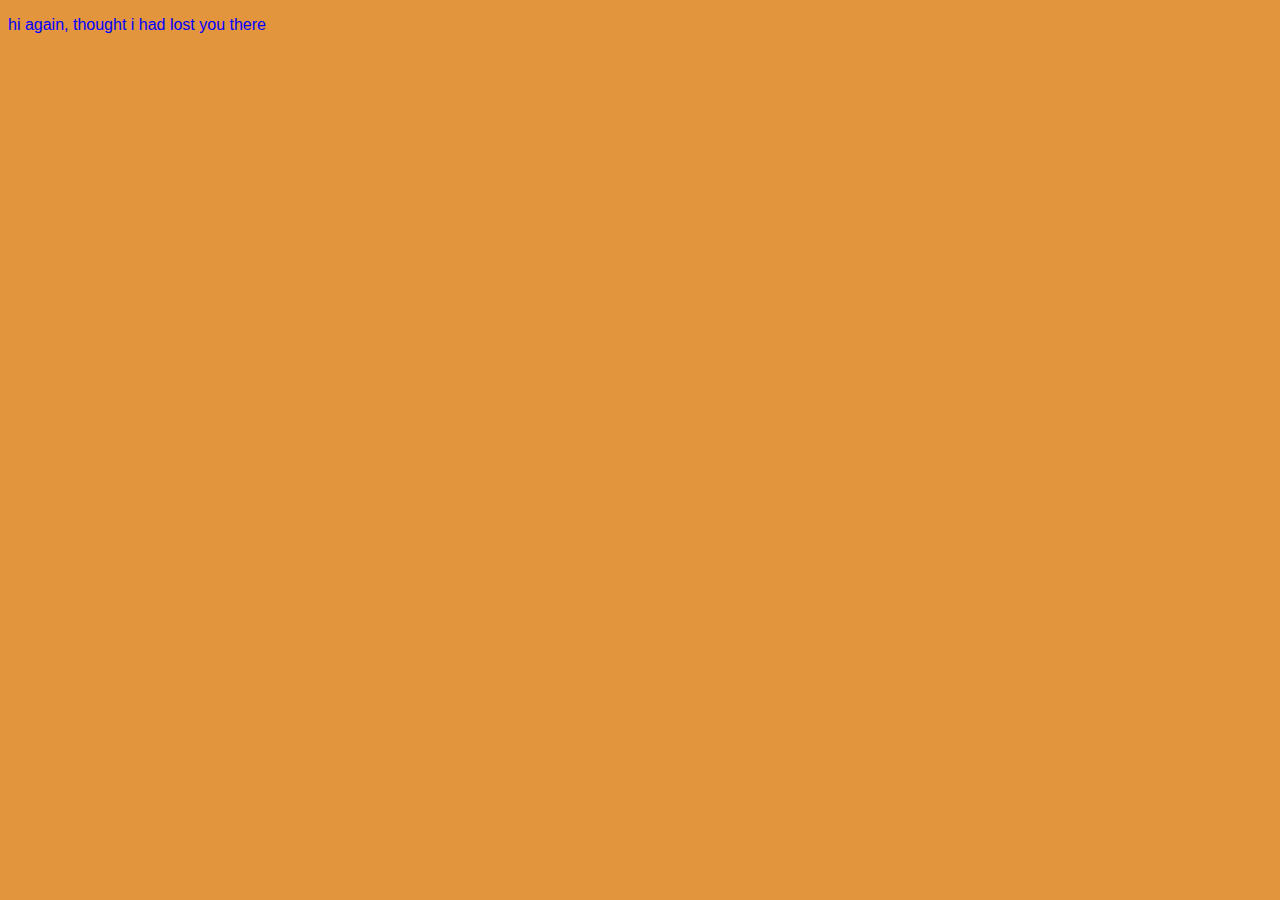
==== about.html @ 37780c00 "Add files via upload" ====
<!DOCTYPE html>
<html lang="en">
<head>
    <meta charset="UTF-8">
    <meta name="viewport" content="width=device-width, initial-scale=1.0">
    <link rel="stylesheet" href="styles.css">
    <title>ABOUT</title>
</head>
<body>
    <p>hi again, thought i had lost you there
    </p>
</body>
</html>
---- styles.css ----
body {
    background-color: rgb(226, 149, 61);
}

p {
    font-family: helvetica;
    color: blue;
}
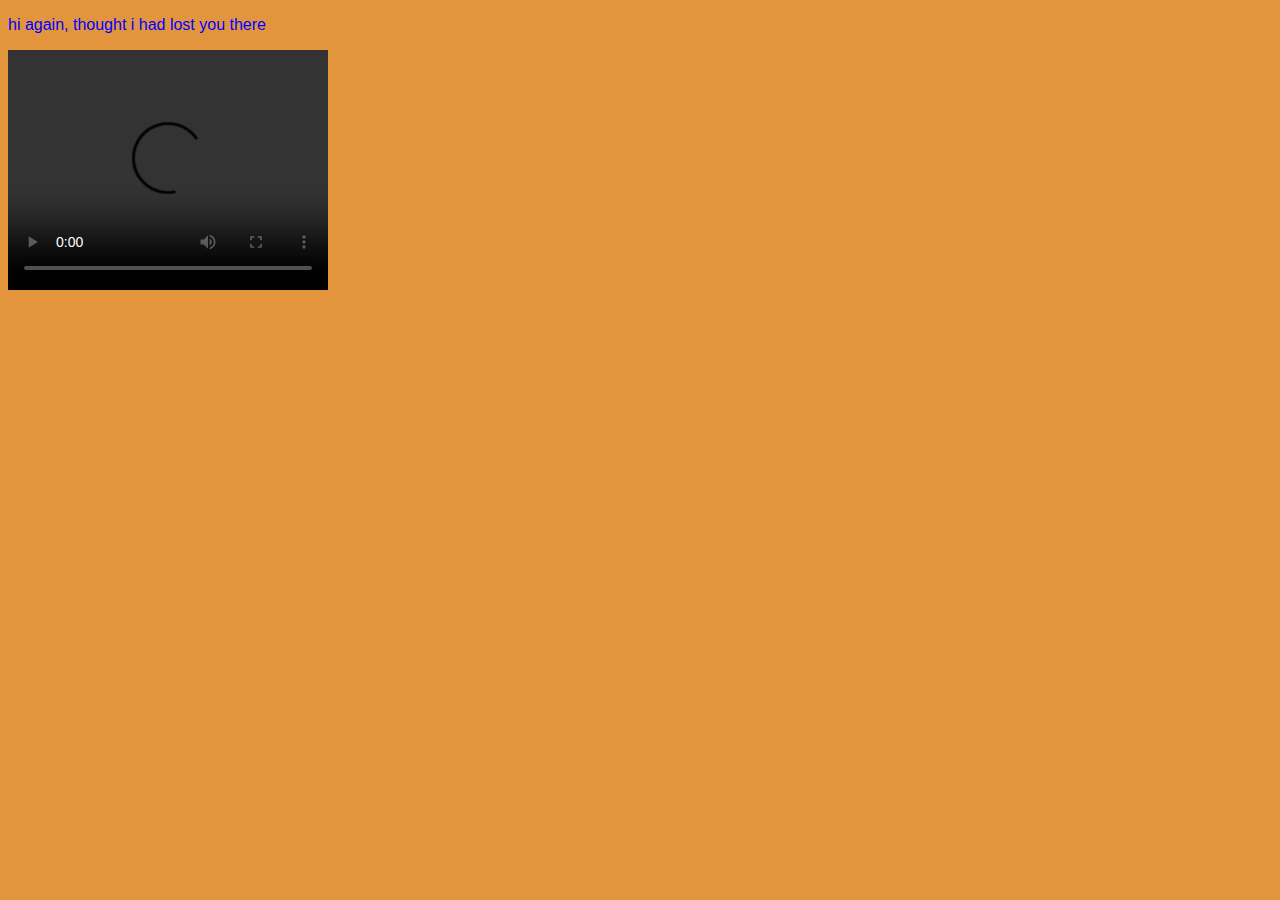
==== commit 9aa5c299: "Update about.html" ====
--- a/about.html
+++ b/about.html
@@ -10,4 +10,6 @@
     <p>hi again, thought i had lost you there
     </p>
 </body>
-</html>+    <video width="320" height="240" controls>
+        <source src="following the image.mp4" type="video/mp4">
+</html>
